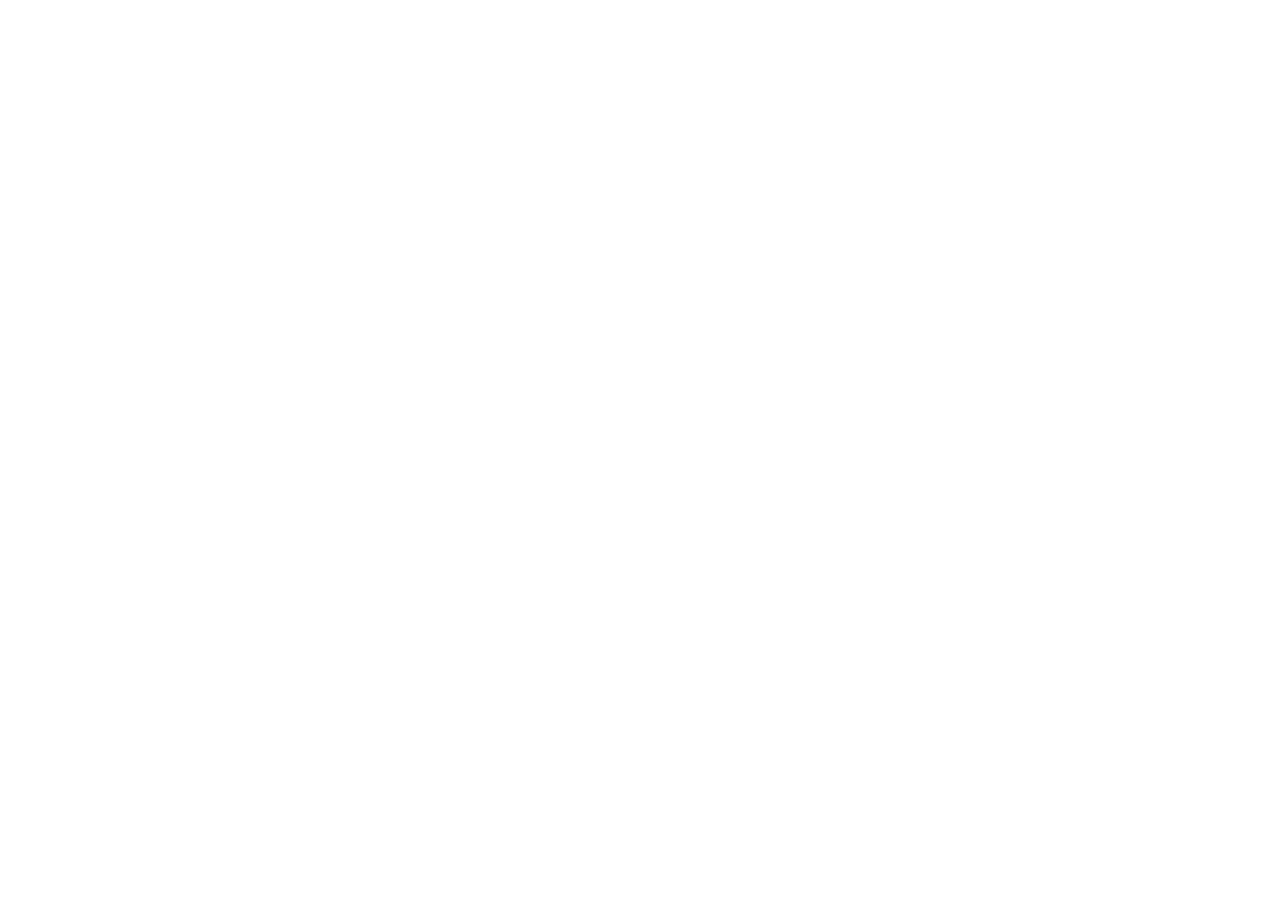
==== Basics/html/tutorial1/index.html @ b383907c "first html file" ====
<!DOCTYPE html>
<html lang="en">
<head>
    <meta charset="UTF-8">
    <meta http-equiv="X-UA-Compatible" content="IE=edge">
    <meta name="viewport" content="width=device-width, initial-scale=1.0">
    <title>Document</title>
</head>
<body>
    
</body>
</html>
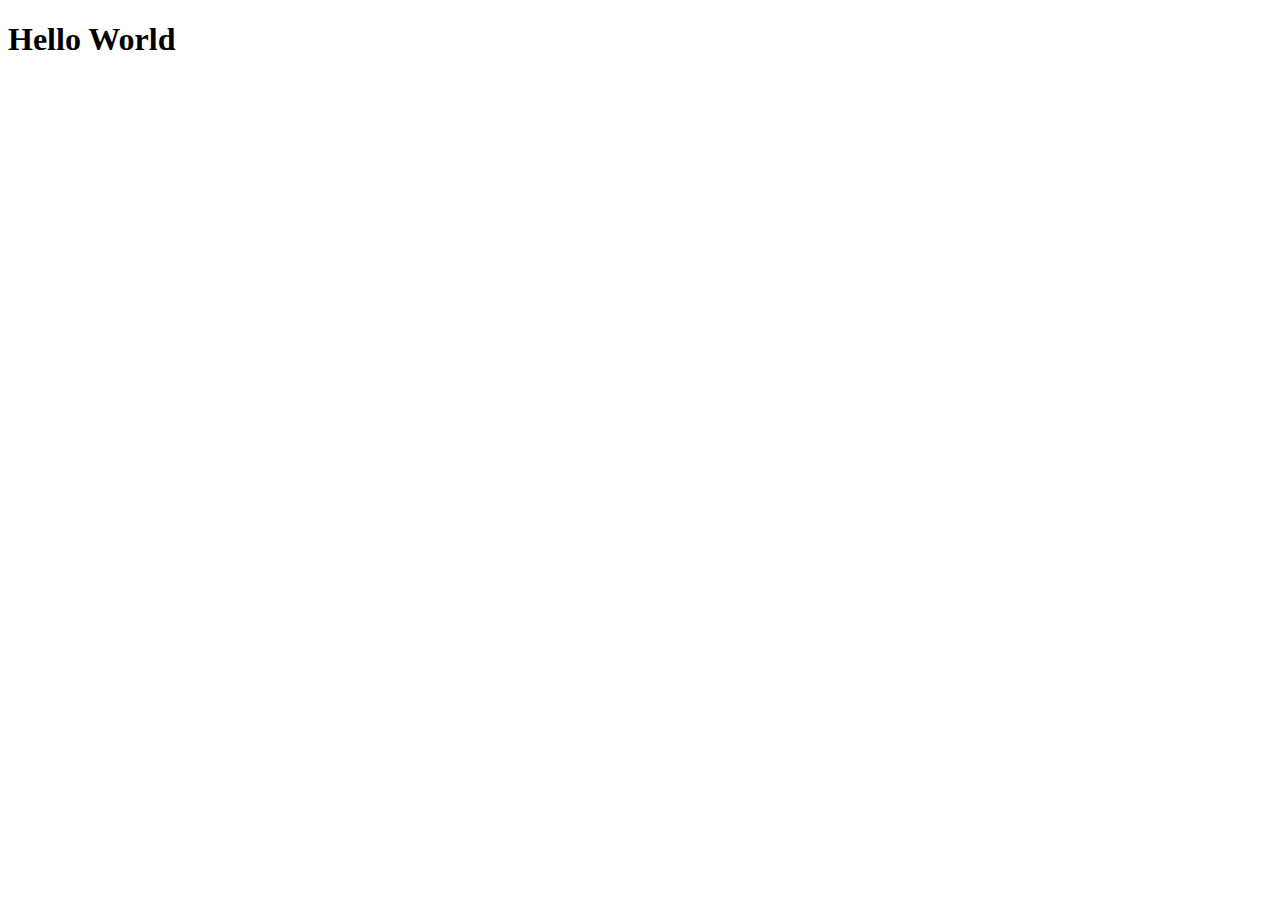
==== commit ba4583a3: "index file changed" ====
--- a/Basics/html/tutorial1/index.html
+++ b/Basics/html/tutorial1/index.html
@@ -7,6 +7,6 @@
     <title>Document</title>
 </head>
 <body>
-    
+    <h1>Hello World</h1>
 </body>
 </html>